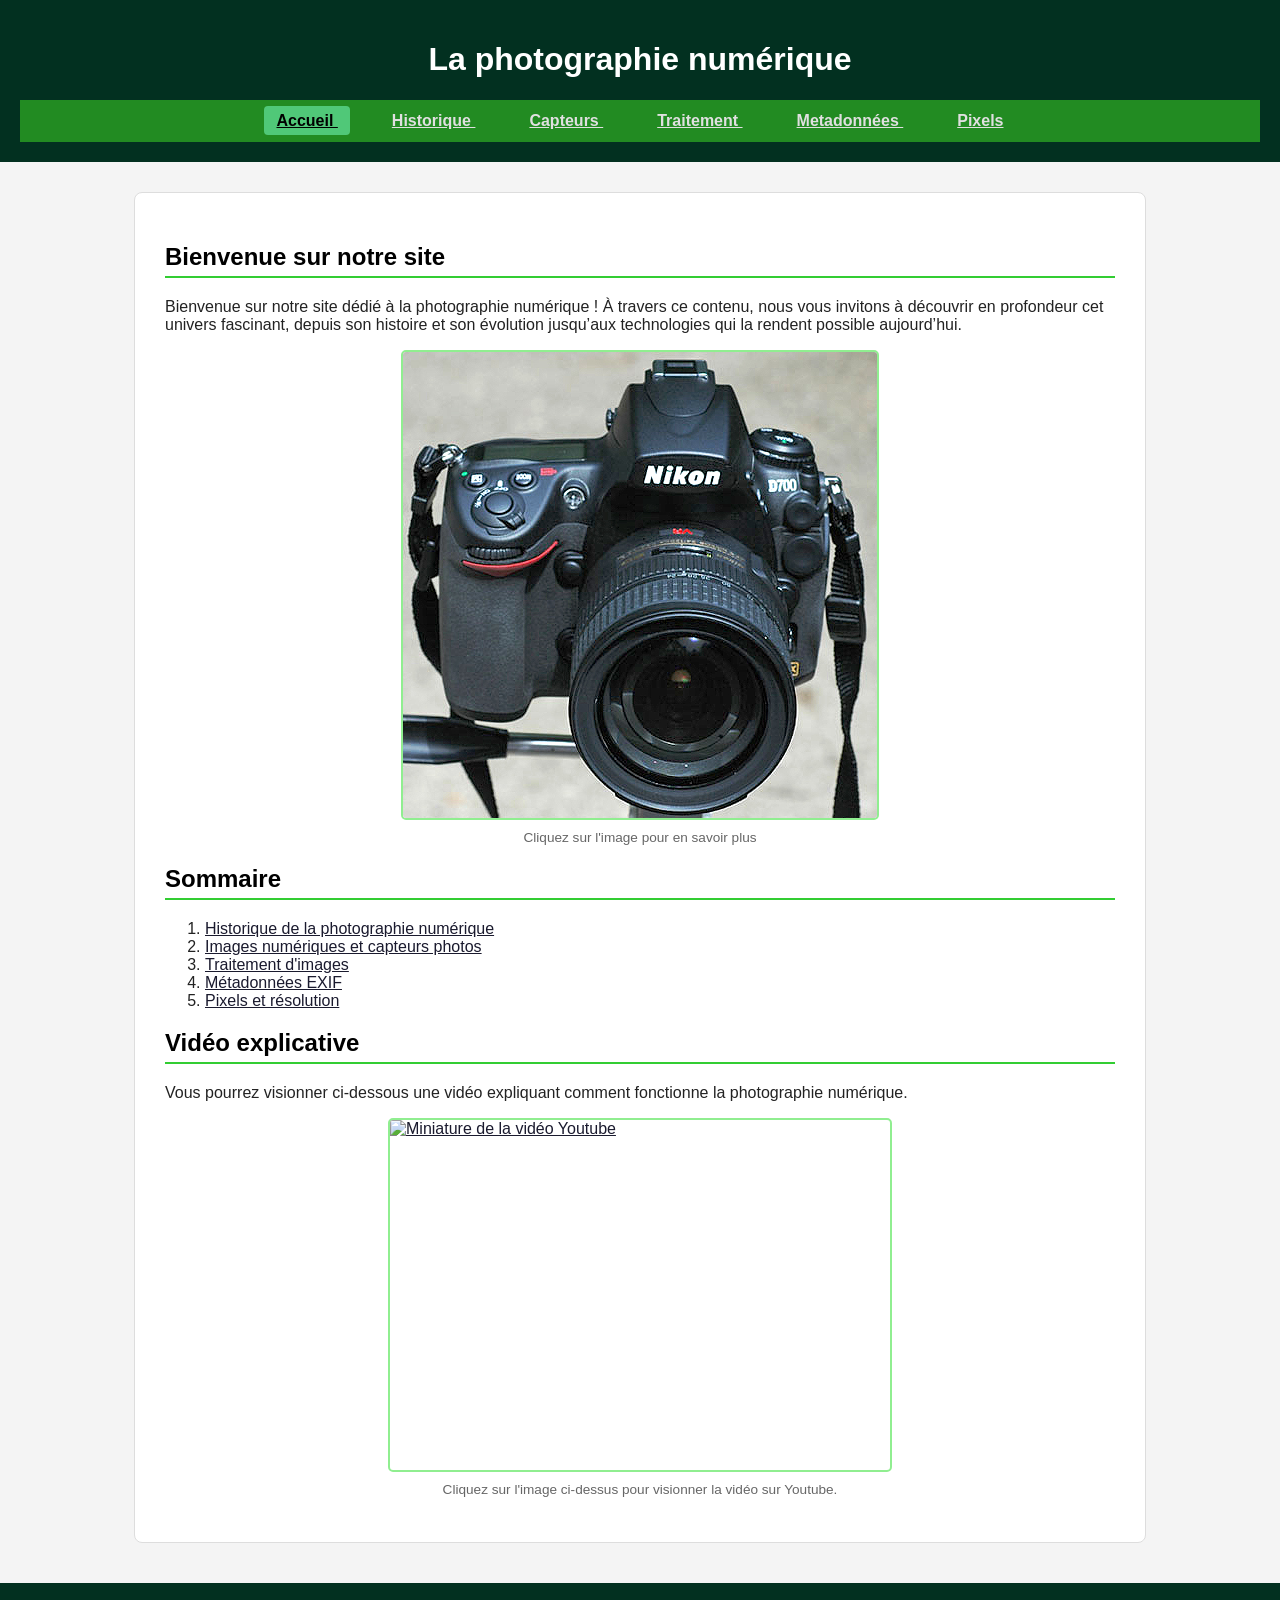
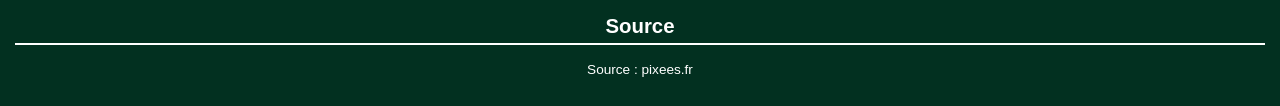
==== index.html @ 1e49d4c4 "Add files via upload" ====
<!DOCTYPE html>
<html lang="fr">
<head>
    <meta charset="UTF-8">
	<meta name="viewport" content="width=device-width, initial scale=1.0">
	<title>La photographie numérique</title>
	<link rel="stylesheet" href="style.css">
</head>

<body>
<header>
    <h1>La photographie numérique</h1>
	<nav>
    <a href="index.html" class="actif"> Accueil </a>
	<a href="historique.html"> Historique </a>
    <a href="capteurs.html"> Capteurs </a>
	<a href="traitements.html"> Traitement </a>
	<a href="meta.html"> Metadonnées </a> 
	<a href="pixels.html"> Pixels </a>
    </nav>
</header>

<main>	
<h2>Bienvenue sur notre site</h2>
    <p>Bienvenue sur notre site dédié à la photographie numérique ! 
À travers ce contenu, nous vous invitons à découvrir en profondeur cet univers 
fascinant, depuis son histoire et son évolution jusqu’aux technologies qui 
la rendent possible aujourd’hui.</p>
    <a href="https://fr.wikipedia.org/wiki/Photographie_num%C3%A9rique" target="_blank">
    <img src="camera.jpg" id="image1" alt="Un appareil photo numérique Nikon D700 12.1-megapixels"></a>
	<figcaption>Cliquez sur l'image pour en savoir plus</figcaption>
<h2>Sommaire</h2>
    <ol>
    <li><a href="historique.html">Historique de la photographie numérique </a></li>
    <li><a href="capteurs.html">Images numériques et capteurs photos </a></li>
	<li><a href="traitements.html">Traitement d'images </a></li>
	<li><a href="meta.html"> Métadonnées EXIF </a></li>
	<li><a href="pixels.html"> Pixels et résolution </a></li>
	</ol>
<h2>Vidéo explicative</h2>
	<p> Vous pourrez visionner ci-dessous une vidéo expliquant comment fonctionne la photographie numérique. </p>
	<a href="https://youtu.be/UnNPNc-F9ks?si=QpxERh5RhcqtSxEI" target="_blank">
	<img src="https://i.ytimg.com/vi/UnNPNc-F9ks/maxresdefault.jpg" id="image0" alt="Miniature de la vidéo Youtube"></a>
    <figcaption>Cliquez sur l'image ci-dessus pour visionner la vidéo sur Youtube.</figcaption>
</main>

<footer>
    <h2 id="source">Source</h2>
	<p>Source : <a href="https://pixees.fr/informatiquelycee/n_site/snt_photo.html" target="_blank">pixees.fr</a></p>
</footer>
</body>
</html>
---- style.css ----
body {
font-family: Inter, sans-serif;
background-color: #f4f4f4;
color: #222222;
margin: 0;
padding: 0;
}

header {
background-color: #023020;
color: white;
text-align: center;
padding: 20px;
}
header h1 {
font-size: 2em;
background: white;
-webkit-background-clip: text;
-webkit-text-fill-color: transparent;
}

nav {
background-color: #228B22;
text-align: center;
padding: 12px;
}
nav a {
color: #e0e0e0;
margin: 0 15px;
font-size: 1em;
font-weight: bold;
border-radius: 4px;
padding: 6px 12px;
transition: background-color 0.3s ease, color 0.3s
ease;
}
nav a:hover {
background-color: #50C878;
color: #000000;
}
nav a.actif {
background-color: #50C878;
color: #000000;
border-radius: 4px;
}

main {
max-width: 950px;
margin: 30px auto;
background-color: white;
padding: 30px;
border: 1px solid #dddddd;
border-radius: 8px;
}
h2 {
color: #000000;
border-bottom: 2px solid #32CD32;
padding-bottom: 5px;
}

img {
object-fit: cover;
display: flex;
justify-content: center;
margin: 10px auto;
border: 2px solid #90EE90;
border-radius: 5px;
transition: transform 0.3s ease, box-shadow 0.3s ease;
}
#image0 {
width: 500px;
height: 350px;
}
#image2 {
width: 510px;
height: 296px;
}
#image5 {
width: 640px;
height: 345px;
}
figcaption {
text-align: center;
font-size: 0.85em;
color: #666666;
margin-bottom: 15px;
}

video {
width: 640px;
height: 360px;
display: block;
margin: 30px auto;
border: 3px solid #90EE90;
border-radius: 5px;
}

table {
width: 100%;
border-collapse: collapse;
margin: 20px 0;
}
th {
background-color: #228B22;
color: white;
padding: 10px;
}
td {
padding: 8px;
border: 1px solid #cccccc;
text-align: center;
}

main a {
color: #1a1a2e;
text-decoration: underline;
transition: color 0.3s ease;
}
main a:hover {
color: #f5a623;
text-decoration: none;
}
.saviez-vous {
background-color: #d6f7d0;
border-left: 4px solid #32CD32;
padding: 15px 20px;
margin: 20px 0;
border-radius: 0 5px 5px 0;
transition: background-color 0.3s ease;
}

footer {
background-color: #023020;
color: white;
text-align: center;
padding: 15px;
font-size: 0.85em;
margin-top: 40px;
}
footer a {
color: white;
text-decoration: none;
transition: color 0.3s ease;
}
#source {
color: white; 
border-bottom: 2px solid white;
padding-bottom: 5px;
}
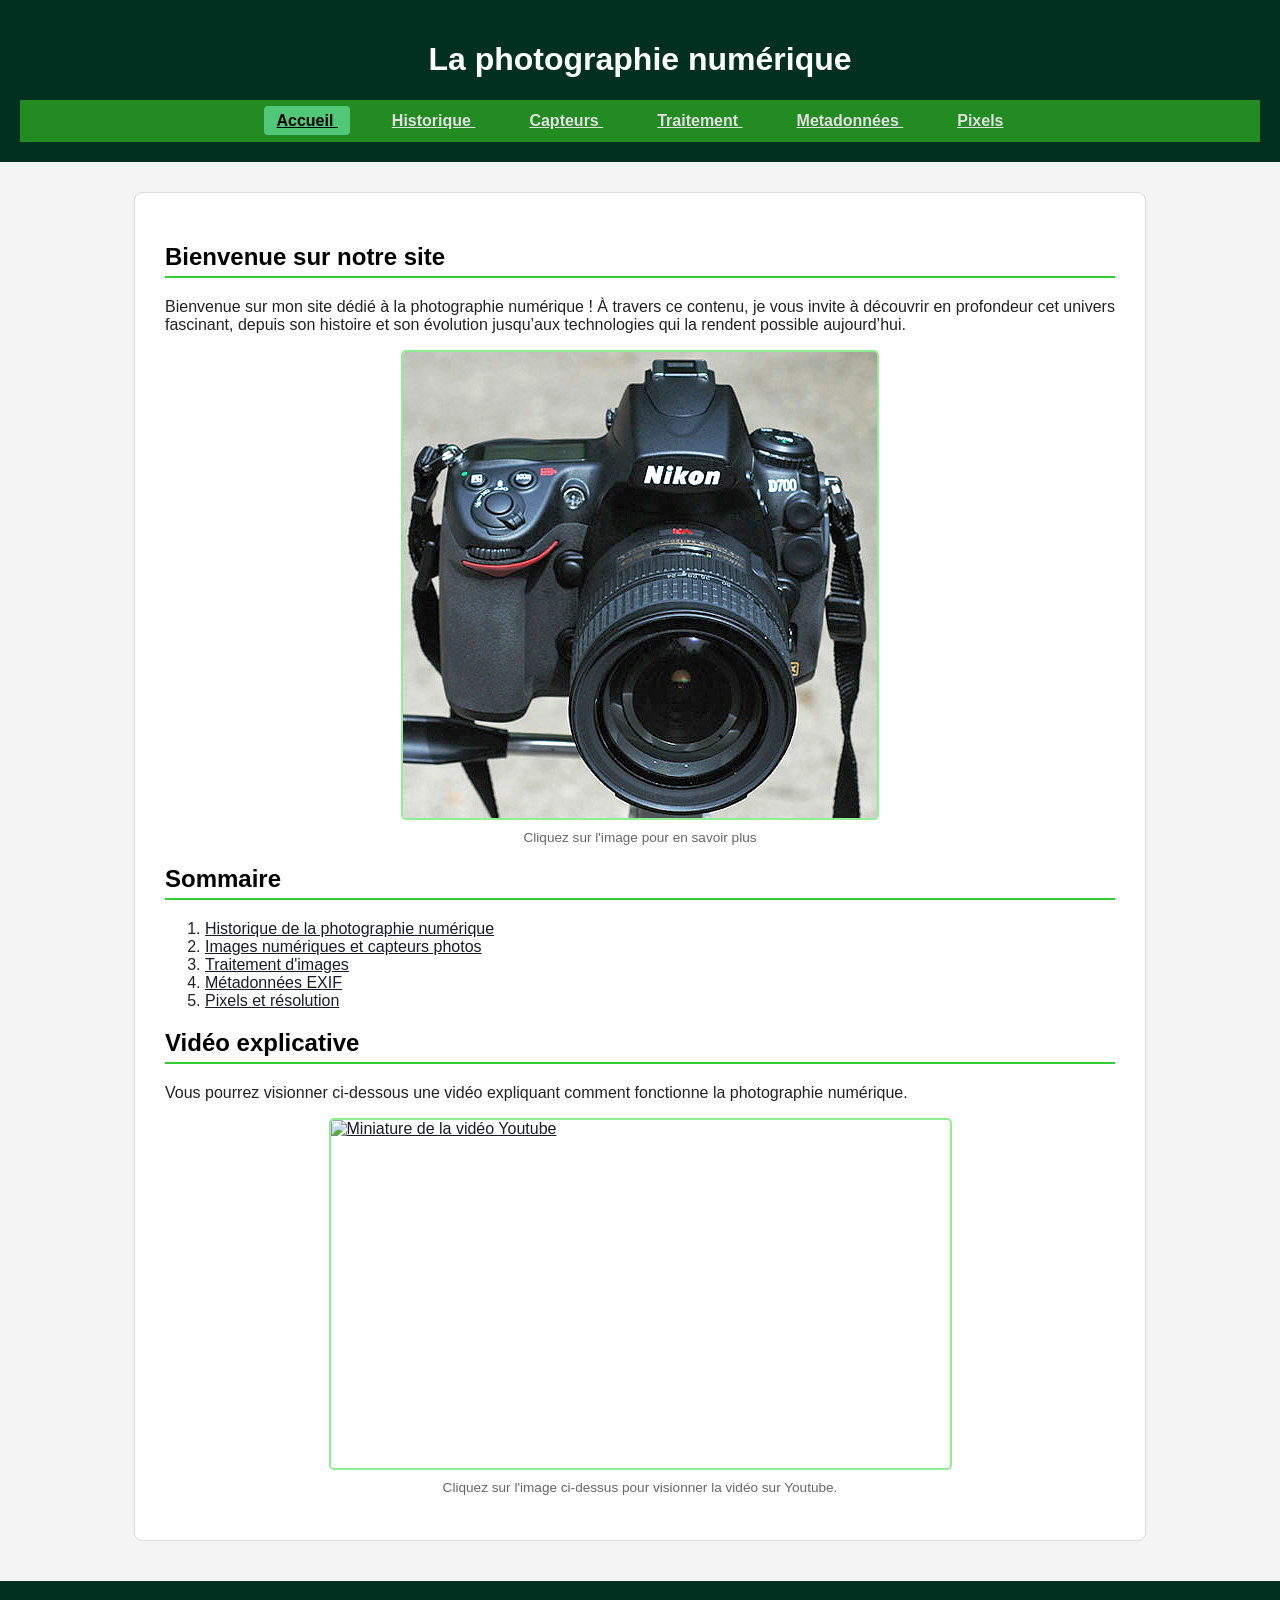
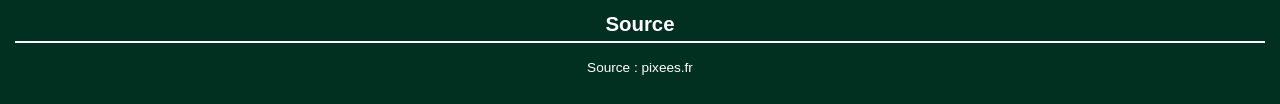
==== commit 3d8f3fb1: "Update index.html" ====
--- a/index.html
+++ b/index.html
@@ -22,8 +22,8 @@
 
 <main>	
 <h2>Bienvenue sur notre site</h2>
-    <p>Bienvenue sur notre site dédié à la photographie numérique ! 
-À travers ce contenu, nous vous invitons à découvrir en profondeur cet univers 
+    <p>Bienvenue sur mon site dédié à la photographie numérique ! 
+À travers ce contenu, je vous invite à découvrir en profondeur cet univers 
 fascinant, depuis son histoire et son évolution jusqu’aux technologies qui 
 la rendent possible aujourd’hui.</p>
     <a href="https://fr.wikipedia.org/wiki/Photographie_num%C3%A9rique" target="_blank">
@@ -49,4 +49,4 @@
 	<p>Source : <a href="https://pixees.fr/informatiquelycee/n_site/snt_photo.html" target="_blank">pixees.fr</a></p>
 </footer>
 </body>
-</html>+</html>
--- a/style.css
+++ b/style.css
@@ -69,8 +69,8 @@
 transition: transform 0.3s ease, box-shadow 0.3s ease;
 }
 #image0 {
-width: 500px;
-height: 350px;
+width: 619px;
+height: 348px;
 }
 #image2 {
 width: 510px;
@@ -147,4 +147,4 @@
 color: white; 
 border-bottom: 2px solid white;
 padding-bottom: 5px;
-}+}
